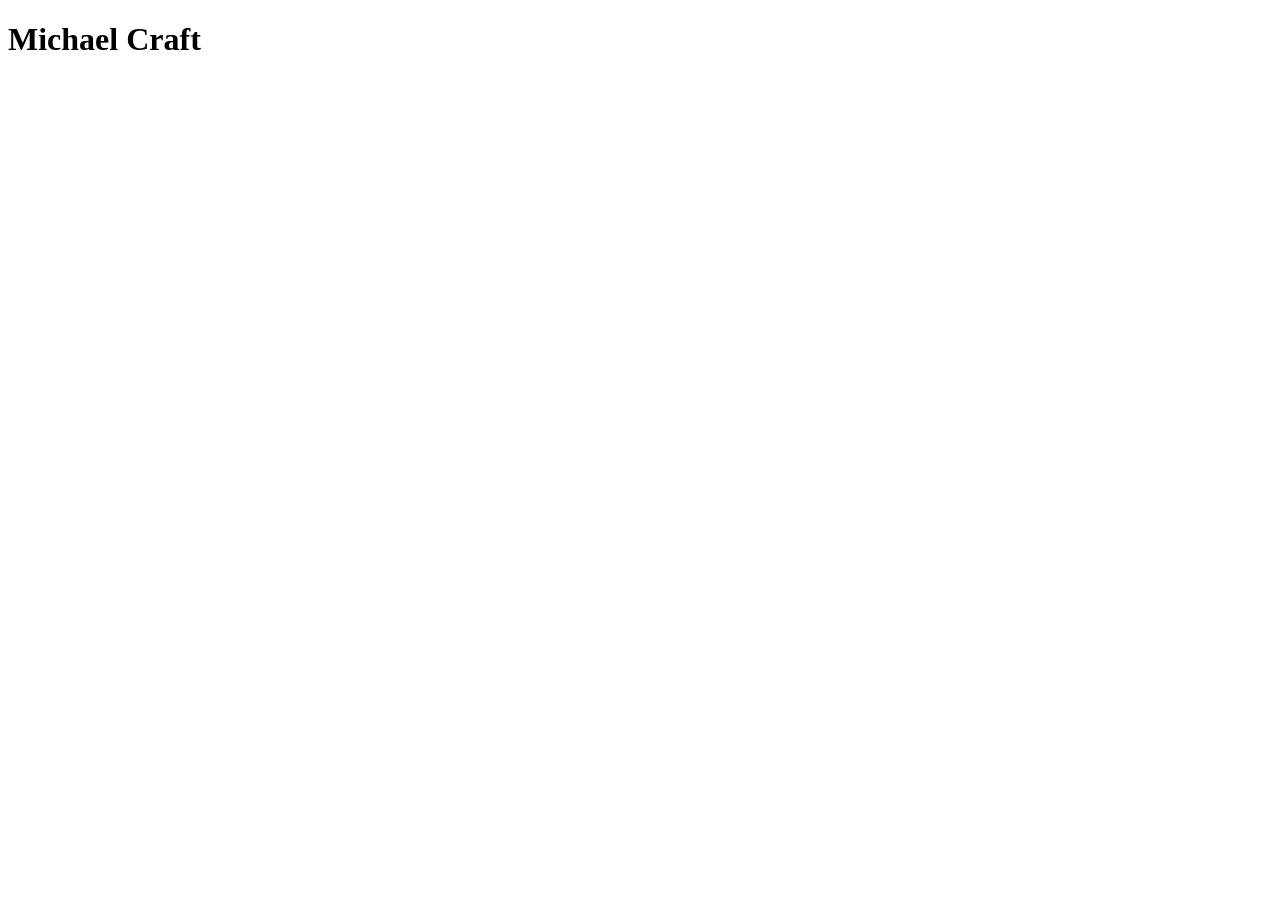
==== home.html @ 7d2392a6 "Rename ITC101 WEBSITE CREATION LAB.html to home.html" ====
<!DOCTYPE html>  
<html> 
  <head> 
    <title>Tab title</title> 
    <link rel="stylesheet" href="style.css">
  </head> 
  <body> 
    <h1>Michael Craft </h1> 
    <br>
  </body> 
</html>
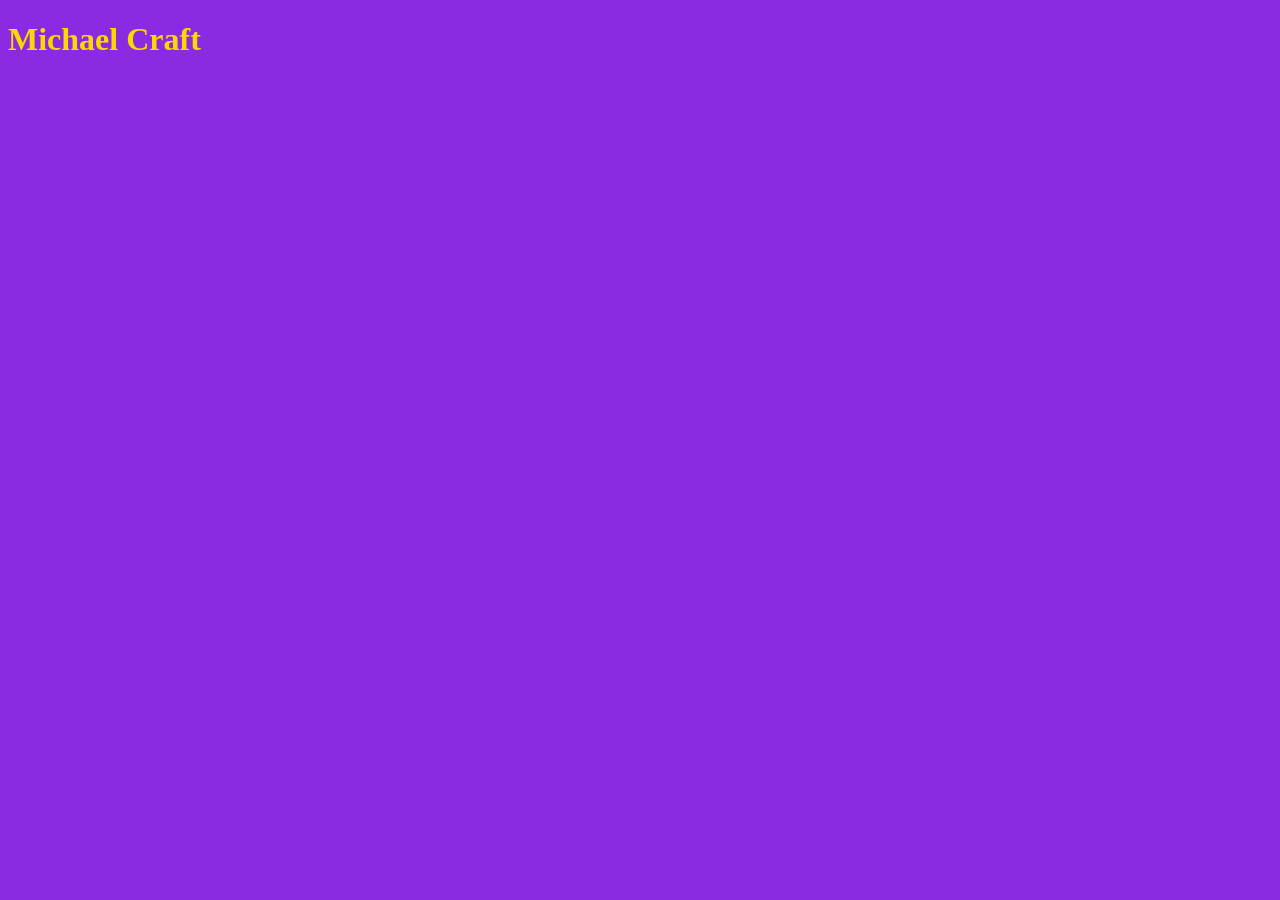
==== commit 9a9900de: "Update home.html" ====
--- a/home.html
+++ b/home.html
@@ -2,7 +2,7 @@
 <html> 
   <head> 
     <title>Tab title</title> 
-    <link rel="stylesheet" href="style.css">
+    <link rel="stylesheet" href="https://mtc44-creator.github.io/ITC101Webpage/style.css">
   </head> 
   <body> 
     <h1>Michael Craft </h1> 
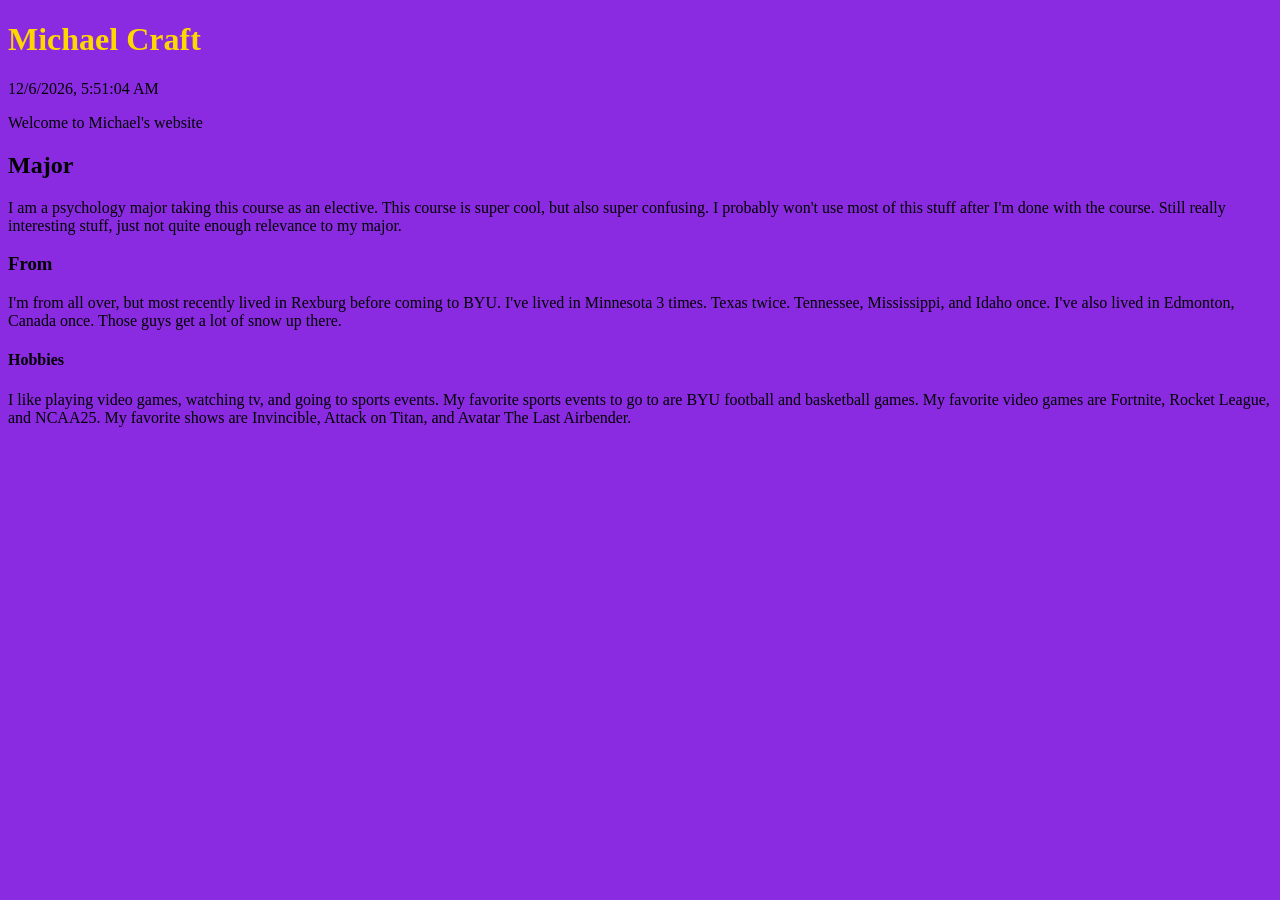
==== commit 5abe902f: "Update home.html" ====
--- a/home.html
+++ b/home.html
@@ -1,11 +1,45 @@
 <!DOCTYPE html>  
 <html> 
   <head> 
-    <title>Tab title</title> 
-    <link rel="stylesheet" href="https://mtc44-creator.github.io/ITC101Webpage/style.css">
+    <title>mtc44ITCWS
+    </title> 
+    <link rel="stylesheet" href="style.css">
   </head> 
   <body> 
     <h1>Michael Craft </h1> 
+    <p id="date"></p>
+    <p id="greeting"></p><p id="greeting"></p>
+
+<script>
+    document.getElementById("greeting").textContent = "Welcome to Michael's website";
+</script>
+
+<script>
+</script>
+    <h2>Major</h2>
+    <p> 
+        I am a psychology major taking this course as an elective.
+        This course is super cool, but also super confusing. 
+        I probably won't use most of this stuff after I'm done with the course.
+        Still really interesting stuff, just not quite enough relevance to my major.
+    </p>
+    <h3>From</h3>
+    <p> I'm from all over, but most recently lived in Rexburg before coming to BYU. 
+        I've lived in Minnesota 3 times.
+         Texas twice.
+         Tennessee, Mississippi, and Idaho once.
+         I've also lived in Edmonton, Canada once. Those guys get a lot of snow up there.
+    </p>
+    <h4>Hobbies</h4>
+    <p> I like playing video games, watching tv, and going to sports events.
+        My favorite sports events to go to are BYU football and basketball games.
+        My favorite video games are Fortnite, Rocket League, and NCAA25.
+        My favorite shows are Invincible, Attack on Titan, and Avatar The Last Airbender.
+    </p>
     <br>
   </body> 
-</html> 
+  <script>
+    const now = new Date();
+    document.getElementById("date").textContent = now.toLocaleString();
+</script>
+</html>
--- a/style.css
+++ b/style.css
@@ -0,0 +1,14 @@
+body{
+background-color: blueviolet;
+
+
+
+}
+
+h1{
+    color: gold;
+
+
+
+
+}
